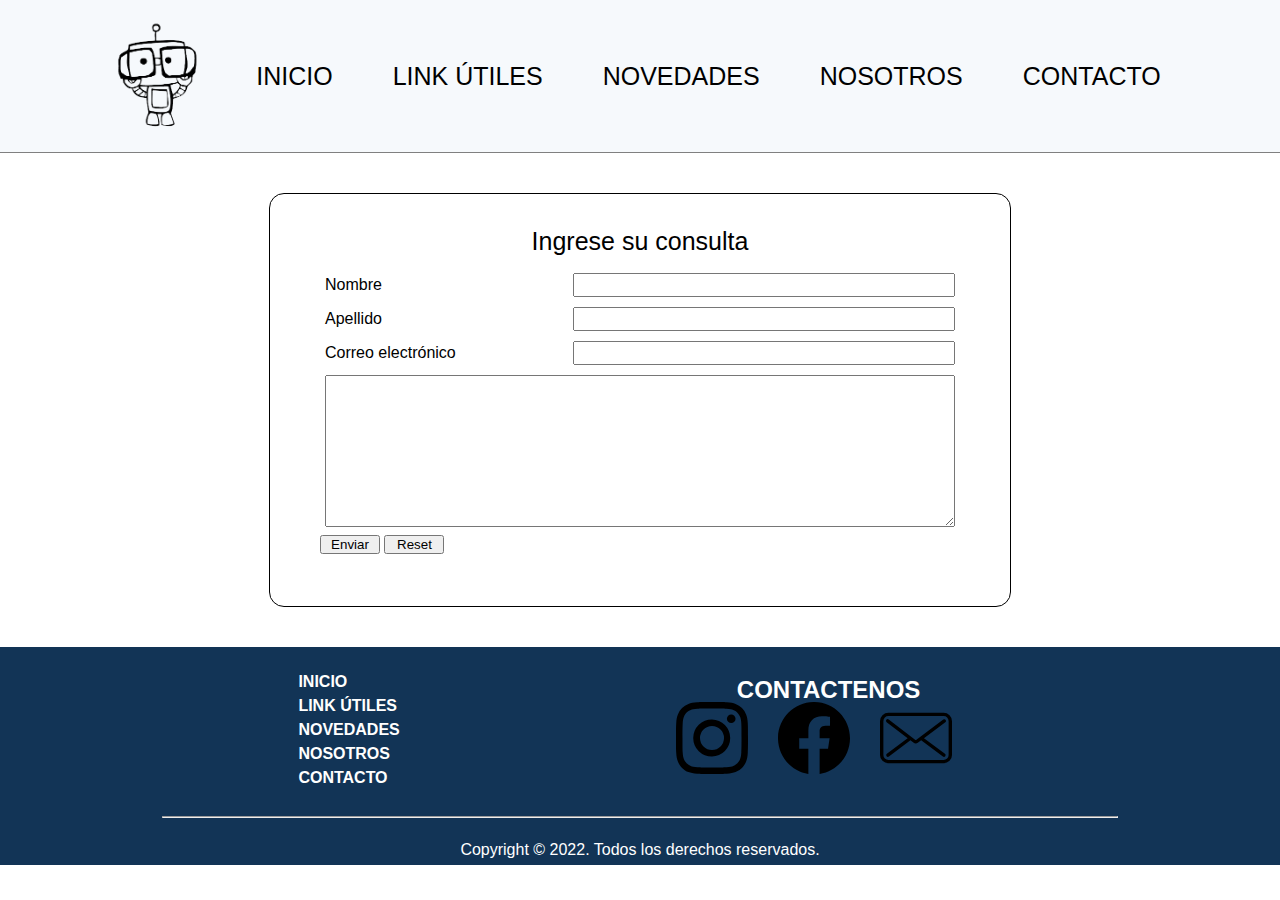
==== section/contacto.html @ b074e57e "preEntrega2+GarciaTsuruoka html completos:index y sites/jupiter. Contacto se inicio maquetado, falta" ====
<!DOCTYPE html>
<html lang="en">

<head>
    <meta charset="UTF-8">
    <meta http-equiv="X-UA-Compatible" content="IE=edge">
    <meta name="viewport" content="width=device-width, initial-scale=1.0">
    <link href="https://cdn.jsdelivr.net/npm/bootstrap@5.2.1/dist/css/bootstrap.min.css" rel="stylesheet"
        integrity="sha384-iYQeCzEYFbKjA/T2uDLTpkwGzCiq6soy8tYaI1GyVh/UjpbCx/TYkiZhlZB6+fzT" crossorigin="anonymous">
    <title>Contactenos</title>
    <link rel="stylesheet" href="../css/estilos.css">
</head>

<body>
    <header>
        <!-- nav con menu hamburguesa -->
        <div class="menuHamburguesa">
            <input type="checkbox">
            <span class="fas fa-bars"><img src="../img/icons/list.svg" alt="" class="hamburguesa"></span>
            <span class="fas fa-times"><img src="../img/icons/cruz.svg" alt="" class="cruz"></span>
            <nav>
                <ul>
                    <li><a href="../index.html">INICIO</a></li>
                    <li><a href="link.html">LINK ÚTILES</a></li>
                    <li><a href="novedades.html">NOVEDADES</a></li>
                    <li><a href="nosotros.html">NOSOTROS</a></li>
                    <li><a href="contacto.html">CONTACTO</li></a></li>
                </ul>
            </nav>
            <section>
                <img src="../img/robotConAnteojos.png" alt="robot" class="logo logoHamburguesa">
            </section>
        </div>

        <!-- header para tamaño de pantalla de una computadora -->
        <div class="headerGrande">
            <section>
                <img src="../img/robotConAnteojos.png" alt="robot" class="logo logoHeader">
            </section>
            <nav>
                <ul>
                    <a href="../index.html">
                        <li>INICIO</li>
                    </a>
                    <a href="link.html">
                        <li>LINK ÚTILES</li>
                    </a>
                    <a href="novedades.html">
                        <li>NOVEDADES</li>
                    </a>
                    <a href="nosotros.html">
                        <li>NOSOTROS</li>
                    </a>
                    <a href="contacto.html">
                        <li>CONTACTO</li>
                    </a>
                </ul>
            </nav>
        </div>
    </header>
    <main>
        <!-- Falta realizar responsive -->
        <div class="formulario">
            <form>
                <p>Ingrese su consulta</p>
                <div class="formularioInput">
                    <label for="nombre">Nombre</label>
                    <input type="text" name="nombre">
                </div>
                <div class="formularioInput">
                    <label for="apellido">Apellido</label>
                    <input type="text" name="apellido">
                </div>
                <div class="formularioInput">
                    <label for="correo">Correo electrónico</label>
                    <input type="email" name="correo">
                </div>
                <div class="formularioInput">
                    <textarea name="" id="" cols="30" rows="10" name="consulta"></textarea>
                </div>
                <div class="boton">
                    <input type="submit" value="Enviar">
                    <input type="reset" value="Reset">
                </div>
            </form>
        </div>
    </main>
</body>
<footer>
    <section class="piePagina">
        <div class="pieSecciones">
            <ul>
                <a href="../index.html">
                    <li>INICIO</li>
                </a>
                <a href="link.html">
                    <li>LINK ÚTILES</li>
                </a>
                <a href="novedades.html">
                    <li>NOVEDADES</li>
                </a>
                <a href="nosotros.html">
                    <li>NOSOTROS</li>
                </a>
                <a href="contacto.html">
                    <li>CONTACTO</li>
                </a>
            </ul>
        </div>
        <section class="redes">
            <h2>CONTACTENOS</h2>
            <ul class="logoRedes">
                <a href="https://instagram.com" target="_blank">
                    <li><img src="../img/icons/icons8-instagram.svg" alt="instagram" class="iconoRedes"></li>
                </a>
                <a href="https://facebook.com" target="_blank">
                    <li><img src="../img/icons/facebook.svg" alt="facebook" class="iconoRedes"></li>
                </a>
                <a href="mailto:leangt96@gmail.com" target="_blank">
                    <li><img src="../img/icons/correo.svg" alt="" class="iconoRedes"></li>
                </a>
            </ul>
        </section>
    </section>
    <div class="copyright">
        <hr class="barraFooter">
        <p>Copyright © 2022. Todos los derechos reservados.</p>
    </div>
</footer>
<script src="https://cdn.jsdelivr.net/npm/bootstrap@5.2.1/dist/js/bootstrap.bundle.min.js"
    integrity="sha384-u1OknCvxWvY5kfmNBILK2hRnQC3Pr17a+RTT6rIHI7NnikvbZlHgTPOOmMi466C8"
    crossorigin="anonymous"></script>

</html>
---- css/estilos.css ----
* {
    margin: 0;
    padding: 0;
}

@import url('https://fonts.googleapis.com/css2?family=Lato&family=Roboto:ital,wght@1,100&display=swap');

body {
    font-family: 'Roboto', sans-serif;
    line-height: 1.5em;
}

/* Este header aparecerá para pantallas de escritorio solamente */
.headerGrande {
    display: none;
}

.menuHamburguesa a {
    text-decoration: none;
    display: flex;
    flex-direction: column;
    padding: 5px 10px;
    max-width: 200px;
    font-variant: small-caps;
    text-shadow: 1px 1px 17px gray;
}

.menuHamburguesa input[type="checkbox"],
.menuHamburguesa .fa-bars,
.menuHamburguesa .fa-times {
    position: absolute;
    /* El absolute permite que tanto el icono de menu como la cruz estén en la misma posición que input */
    top: 0;
    width: 48px;
    height: 48px;
}

.hamburguesa,
.cruz {
    height: 48px;
}

.menuHamburguesa .fa-bars,
.menuHamburguesa .fa-times {
    pointer-events: none;
}

.menuHamburguesa input[type="checkbox"] {
    opacity: 0;
}

.menuHamburguesa {
    color: black;
    background-color: #f6f9fc;
    min-height: 48px;

}

.menuHamburguesa nav {
    display: none;
}

.menuHamburguesa input:checked~nav {
    display: flex;
}

.menuHamburguesa input:checked~.fa-bars {
    display: none;
}

.menuHamburguesa input:not(:checked)~.fa-times {
    display: none;
}

nav ul {
    list-style-type: none;
    display: flex;
    flex-direction: column;
}

.logoHeader,
.logoHamburguesa {
    display: none;
}

.logo {
    height: 4em;
}

.titulo {
    display: flex;
    flex-direction: row;
    justify-content: center;
    align-items: center;
    width: 100%;
}

.carrusel {
    width: 80%;
    margin: auto
}

.tituloSeccion {
    border-bottom: solid 1px lightskyblue;
    display: flex;
}

article {
    margin: auto;
    font-family: 'Lato', sans-serif;
}

article h2 {
    background-color: red;
    color: white;
    font-style: italic;
    padding: 0.5vh;
}

article h3 {
    padding: 0.1vh 0px;
}

article p {
    padding: 0.05vh 0px;
}

.segundaSeccion {
    margin: auto;
    width: 90%;
    margin-top: 20px;
}


article a {
    text-decoration: underline;
    color: red;
}

.imagenNoticia {
    margin-top: 15px;
    display: flex;
    flex-direction: column;
    justify-content: center;
}

.jupiterNoticia {
    width: 80%;
}

.fuenteImagen {
    font-style: italic;
}

aside {
    display: flex;
    flex-direction: column;
    align-items: center;
    margin: 0px 0px 0px 0px;
}

.curiosidad {
    margin-top: 15px;
    margin-bottom: 15px;
}

.curiosidadImagen {
    margin: 10px;
    width: 70%;
}

footer {
    background-color: #123456;
    display: flex;
    flex-direction: column;
    justify-content: space-evenly;
    width: 100%;
    color: white;
}

.pieSecciones {
    display: none;
}

.piePagina {
    display: flex;
    flex-direction: row;
    justify-content: space-evenly;
    padding: 2.5vh;
}

footer ul {
    list-style-type: none;
    display: flex;
    flex-direction: column;
    justify-content: center;
    font-weight: bold;
}

footer a {
    color: white;
}

.redes {
    display: flex;
    flex-direction: column;
    justify-content: center;
    align-items: center;
}

.logoRedes {
    display: flex;
    flex-wrap: wrap;
    flex-direction: row;
    align-items: flex-start;
}

.logoRedes a {
    margin-right: 30px;
}

.iconoRedes {
    height: 8vh;
}

.copyright {
    padding: 0.4vh;
    display: flex;
    flex-direction: column;
    align-items: center;
}

.barraFooter {
    width: 75%;
    margin-bottom: 20px;
}

.formulario {
    display: flex;
    flex-direction: row;
    justify-content: center;

}

form {
    display: flex;
    flex-direction: column;
    justify-content: center;
    width: 50%;
    padding: 50px;
    padding-top: 20px;
    margin: 40px;
    border: solid 1px black;
    border-radius: 15px;
}

form p {
    display: flex;
    flex-direction: row;
    justify-content: center;
    font-size: 25px;
    padding: 15px;

}

.formularioInput {
    display: flex;
    flex-direction: row;
    justify-content: space-between;
    padding: 5px;
}

.formularioInput input {
    width: 60%;
}

textarea {
    width: 100%;
}

.boton input {
    width: 60px;
}

@media (min-width: 600px) {
    .logoBody {
        display: none;
    }

    .logoHamburguesa {
        display: block;
        position: absolute;
        left: 50%;
        height: 80px;
    }

    .menuHamburguesa {
        display: flex;
        flex-direction: row;
        min-height: 85px;
    }

    .articulo {
        grid-area: articulo;
    }

    aside {
        grid-area: sidebar;
    }

    .segundaSeccion {
        display: grid;
        grid-template-columns: 5fr 3fr;
        grid-template-areas:
            "articulo sidebar";
    }
}


@media (min-width: 1024px) {
    .carrusel {
        padding: 10px 30px 10px 30px;
        background-color: rgb(243, 214, 174);
        max-width: 1200px;
    }

    .menuHamburguesa {
        display: none;
    }

    .headerGrande {
        display: flex;
        flex-direction: row;
        justify-content: center;
        align-items: center;
    }

    header {
        background-color: #f6f9fc;
        padding: 20px;
        border-bottom: 1px gray solid;
        top: 0px;
    }

    nav ul {
        list-style-type: none;
        display: flex;
        flex-direction: row;
        padding: 0;
        margin: 0;
    }

    nav li {
        width: 100%;
    }

    a {
        text-decoration: none;
        color: black;
    }

    nav a {
        height: 50px;
        font-size: 25px;
        padding: 5px;
        margin-left: 50px;
        display: flex;
        flex-direction: column;
        justify-content: center;
    }

    .logoHeader {
        display: block;
    }

    nav a:hover {
        background-color: #cbd7e4;
    }

    .logo {
        height: 7em;
    }

    .pieSecciones{
        display: flex;
    }

}
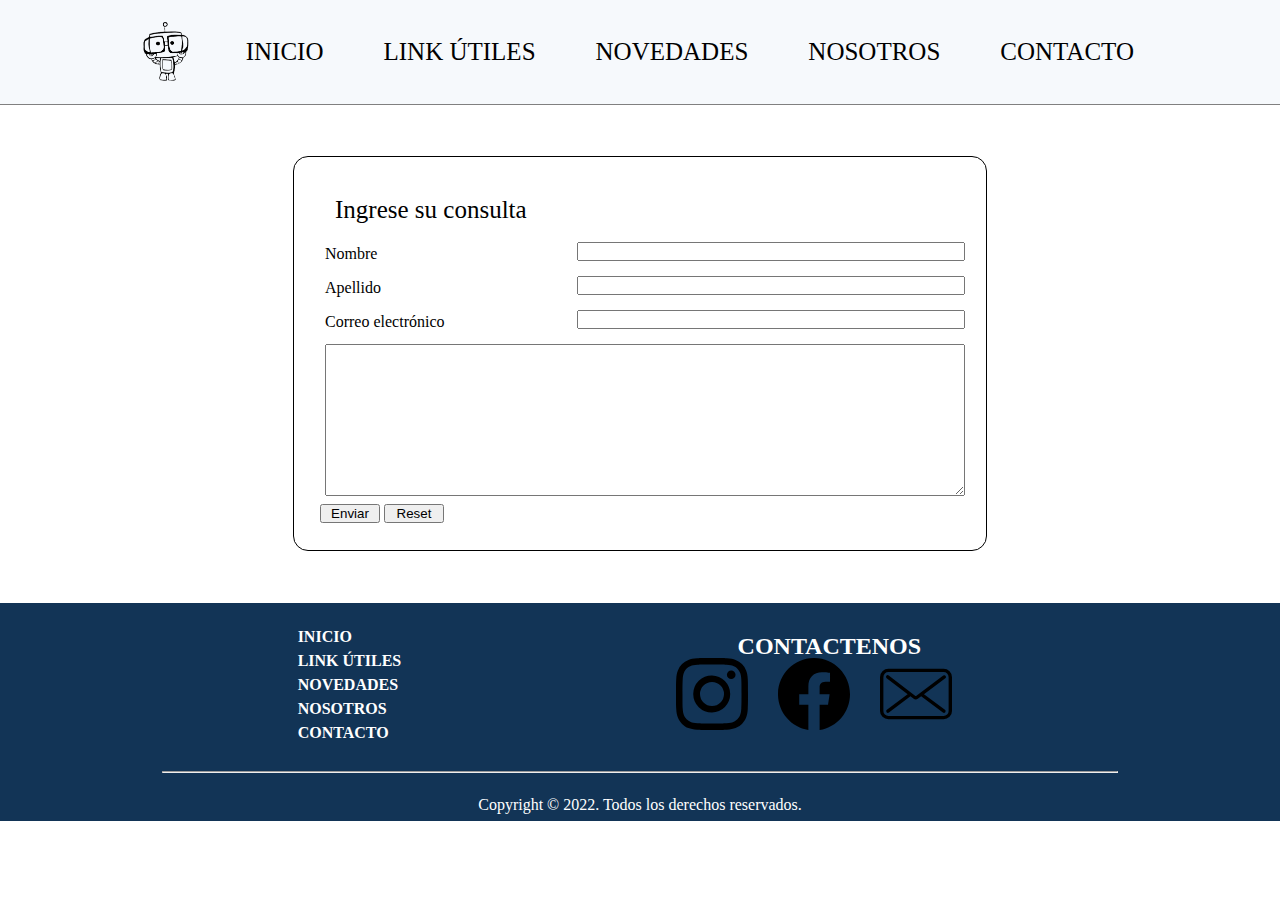
==== commit 5c28037d: "HTMLs completos, implementado SASS y SEO" ====
--- a/section/contacto.html
+++ b/section/contacto.html
@@ -5,10 +5,12 @@
     <meta charset="UTF-8">
     <meta http-equiv="X-UA-Compatible" content="IE=edge">
     <meta name="viewport" content="width=device-width, initial-scale=1.0">
+    <meta name="description" content="Página de divulgación de hechos científicos. Contáctenos">
+    <meta name="keywords" content="ciencia, divulgación, noticias, curiosidad, nerd, contacto">
     <link href="https://cdn.jsdelivr.net/npm/bootstrap@5.2.1/dist/css/bootstrap.min.css" rel="stylesheet"
         integrity="sha384-iYQeCzEYFbKjA/T2uDLTpkwGzCiq6soy8tYaI1GyVh/UjpbCx/TYkiZhlZB6+fzT" crossorigin="anonymous">
     <title>Contactenos</title>
-    <link rel="stylesheet" href="../css/estilos.css">
+    <link rel="stylesheet" href="../estilos/styles.css">
 </head>
 
 <body>
@@ -28,14 +30,14 @@
                 </ul>
             </nav>
             <section>
-                <img src="../img/robotConAnteojos.png" alt="robot" class="logo logoHamburguesa">
+                <img src="../img/robotConAnteojos.webp" alt="robot" class="logo logoHamburguesa">
             </section>
         </div>
 
         <!-- header para tamaño de pantalla de una computadora -->
         <div class="headerGrande">
             <section>
-                <img src="../img/robotConAnteojos.png" alt="robot" class="logo logoHeader">
+                <img src="../img/robotConAnteojos.webp" alt="robot" class="logo logoHeader">
             </section>
             <nav>
                 <ul>
@@ -59,7 +61,7 @@
         </div>
     </header>
     <main>
-        <!-- Falta realizar responsive -->
+        
         <div class="formulario">
             <form>
                 <p>Ingrese su consulta</p>
--- a/estilos/styles.css
+++ b/estilos/styles.css
@@ -0,0 +1,458 @@
+@charset "UTF-8";
+* {
+  margin: 0;
+  padding: 0;
+}
+
+body {
+  line-height: 1.5em;
+}
+
+/* Este header aparecerá para pantallas de escritorio solamente */
+.headerGrande {
+  display: none;
+}
+
+.menuHamburguesa {
+  color: black;
+  background-color: #f6f9fc;
+  min-height: 48px;
+}
+.menuHamburguesa a {
+  text-decoration: none;
+  display: flex;
+  flex-direction: column;
+  padding: 5px 10px;
+  max-width: 200px;
+  font-variant: small-caps;
+  text-shadow: 1px 1px 17px gray;
+}
+
+.hamburguesa, .cruz {
+  height: 48px;
+}
+
+.menuHamburguesa input[type=checkbox], .menuHamburguesa .fa-bars, .menuHamburguesa .fa-times {
+  position: absolute;
+  /* El absolute permite que tanto el icono de menu como la cruz estén en la misma posición que input */
+  top: 0;
+  width: 48px;
+  height: 48px;
+}
+.menuHamburguesa .fa-bars, .menuHamburguesa .fa-times {
+  pointer-events: none;
+}
+.menuHamburguesa input[type=checkbox] {
+  opacity: 0;
+}
+.menuHamburguesa nav {
+  display: none;
+}
+.menuHamburguesa nav ul {
+  list-style-type: none;
+  display: flex;
+  flex-direction: column;
+}
+.menuHamburguesa input:checked ~ nav {
+  display: flex;
+}
+.menuHamburguesa input:checked ~ .fa-bars {
+  display: none;
+}
+.menuHamburguesa input:not(:checked) ~ .fa-times {
+  display: none;
+}
+
+/* Este codigo es para que no aparezcan a menos que lo indique la media query */
+.logoHeader, .logoHamburguesa {
+  display: none;
+}
+
+.logo {
+  height: 4em;
+}
+
+.titulo {
+  display: flex;
+  flex-direction: row;
+  justify-content: center;
+  align-items: center;
+  width: 100%;
+}
+
+.carrusel {
+  width: 80%;
+  margin: auto;
+}
+
+.tituloSeccion {
+  border-bottom: solid 1px lightskyblue;
+  display: flex;
+}
+
+.articulo {
+  margin: auto;
+  font-family: "Lato", sans-serif;
+}
+.articulo h2 {
+  background-color: red;
+  color: white;
+  font-style: italic;
+  padding: 0.5vh;
+}
+.articulo h3 {
+  padding: 0.1vh 0px;
+}
+.articulo p {
+  padding: 0.05vh 0px;
+}
+.articulo a {
+  text-decoration: underline;
+  color: red;
+}
+
+.segundaSeccion {
+  margin: auto;
+  width: 90%;
+  margin-top: 20px;
+}
+
+.imagenNoticia {
+  margin-top: 15px;
+  display: flex;
+  flex-direction: column;
+  justify-content: center;
+  align-items: flex-start;
+}
+
+.jupiterNoticia {
+  width: 80%;
+}
+
+.fuenteImagen {
+  font-style: italic;
+}
+
+aside {
+  display: flex;
+  flex-direction: column;
+  justify-content: normal;
+  align-items: center;
+  margin: 0;
+}
+
+.curiosidad {
+  margin-top: 1em;
+  margin-bottom: 1em;
+}
+
+.curiosidadImagen {
+  margin: 10px;
+  width: 70%;
+}
+
+footer, footer ul {
+  display: flex;
+  flex-direction: column;
+  justify-content: space-evenly;
+  align-items: normal;
+  color: white;
+  width: 100%;
+  background-color: #123456;
+}
+footer ul {
+  list-style-type: none;
+  justify-content: center;
+  font-weight: bold;
+}
+footer ul a {
+  color: white;
+}
+
+.pieSecciones {
+  display: none;
+}
+
+.piePagina {
+  display: flex;
+  flex-direction: row;
+  justify-content: space-evenly;
+  align-items: normal;
+  padding: 2.5vh;
+}
+
+.redes {
+  display: flex;
+  flex-direction: column;
+  justify-content: center;
+  align-items: center;
+}
+
+.logoRedes {
+  display: flex;
+  flex-direction: row;
+  justify-content: normal;
+  align-items: flex-start;
+  flex-wrap: wrap;
+}
+.logoRedes a {
+  margin-right: 30px;
+}
+
+.iconoRedes {
+  height: 8vh;
+}
+
+.copyright {
+  padding: 0.4vh;
+  display: flex;
+  flex-direction: column;
+  align-items: center;
+}
+
+.barraFooter {
+  width: 75%;
+  margin-bottom: 20px;
+}
+
+.accordion {
+  width: 75%;
+  margin: auto;
+  margin-top: 25px;
+  margin-bottom: 25px;
+}
+.accordion .canales {
+  display: flex;
+  flex-direction: column;
+}
+.accordion .canales .contenedorCanal {
+  display: flex;
+  flex-direction: row;
+  align-items: center;
+  justify-content: center;
+  flex-wrap: wrap;
+  margin-bottom: 1em;
+}
+.accordion .canales .contenedorCanal .quantum, .accordion .canales .contenedorCanal .robot, .accordion .canales .contenedorCanal .minFisica, .accordion .canales .contenedorCanal .minTierra, .accordion .canales .contenedorCanal .kurzgesagt, .accordion .canales .contenedorCanal .scishow {
+  display: flex;
+  flex-direction: column;
+  margin-left: 20px;
+}
+.accordion .canales .imgCanal {
+  width: calc(3em + 5vw);
+}
+.accordion .canales a {
+  color: blue;
+  font-weight: bold;
+}
+.accordion .canales p {
+  color: black;
+}
+
+@media (min-width: 300px) {
+  .contenedorCanal {
+    flex-wrap: nowrap !important;
+    justify-content: flex-start !important;
+    /* Coloco el !important ya que sino no toma efecto el cambio en el flex-wrap ni en justify-content */
+  }
+}
+.formulario {
+  display: flex;
+  flex-direction: row;
+  justify-content: center;
+  align-items: flex-start;
+}
+
+form {
+  display: flex;
+  flex-direction: column;
+  justify-content: center;
+  align-items: flex-start;
+  width: 50%;
+  min-width: 250px;
+  padding: 2vw;
+  margin: 4vw;
+  border: solid 1px black;
+  border-radius: 15px;
+}
+form p {
+  display: flex;
+  flex-direction: row;
+  justify-content: center;
+  align-items: flex-start;
+  font-size: 25px;
+  padding: 15px;
+}
+
+.formularioInput {
+  display: flex;
+  flex-direction: column;
+  justify-content: space-between;
+  align-items: flex-start;
+  padding: 5px;
+  width: 100%;
+}
+.formularioInput input {
+  width: 100%;
+}
+
+textarea {
+  width: 100%;
+}
+
+.boton input {
+  width: 60px;
+}
+
+@media (min-width: 600px) {
+  .formularioInput {
+    display: flex;
+    flex-direction: row;
+    justify-content: space-between;
+    align-items: flex-start;
+  }
+  .formularioInput input {
+    width: 60%;
+  }
+}
+.novedad {
+  min-width: 250px;
+  width: 75%;
+  margin: auto;
+  margin-top: 3em;
+  margin-bottom: 3em;
+  border: solid 1px black;
+  border-radius: 15px;
+  padding: 2em;
+  display: flex;
+  flex-direction: column;
+  justify-content: center;
+  align-items: flex-start;
+}
+.novedad h2 {
+  font-size: calc(1rem + 0.8vw);
+}
+.novedad img {
+  width: 80%;
+}
+.novedad p {
+  display: none;
+}
+
+@media (min-width: 600px) {
+  .novedad {
+    display: flex;
+    flex-direction: row-reverse;
+    justify-content: center;
+    align-items: center;
+  }
+}
+@media (min-width: 1024px) {
+  .novedad {
+    display: flex;
+    flex-direction: column;
+    justify-content: center;
+    align-items: center;
+  }
+  .novedad p {
+    display: block;
+    margin-top: 2em;
+    font-weight: 500;
+  }
+  .novedad a {
+    text-decoration: underline;
+  }
+}
+.nosotros {
+  width: 70%;
+  margin: auto;
+  margin-top: 3em;
+  margin-bottom: 3em;
+}
+
+@media (min-width: 600px) {
+  .logoBody {
+    display: none;
+  }
+  .logoHamburguesa {
+    display: block;
+    position: absolute;
+    left: 50%;
+    height: 80px;
+  }
+  .menuHamburguesa {
+    display: flex;
+    flex-direction: row;
+    min-height: 85px;
+  }
+  .articulo {
+    grid-area: articulo;
+  }
+  aside {
+    grid-area: sidebar;
+  }
+  .segundaSeccion {
+    display: grid;
+    grid-template-columns: 5fr 3fr;
+    -moz-column-gap: 5em;
+         column-gap: 5em;
+    grid-template-areas: "articulo sidebar";
+  }
+}
+@media (min-width: 1024px) {
+  .carrusel {
+    padding: 10px 30px 10px 30px;
+    background-color: rgb(243, 214, 174);
+    max-width: 900px;
+  }
+  .menuHamburguesa {
+    display: none;
+  }
+  .headerGrande {
+    display: flex;
+    flex-direction: row;
+    justify-content: center;
+    align-items: center;
+  }
+  header {
+    background-color: #f6f9fc;
+    padding: 20px;
+    border-bottom: 1px gray solid;
+    top: 0px;
+  }
+  nav ul {
+    list-style-type: none;
+    display: flex;
+    flex-direction: row;
+    padding: 0;
+    margin: 0;
+  }
+  nav li {
+    width: 100%;
+  }
+  a {
+    text-decoration: none;
+    color: black;
+  }
+  nav a {
+    height: 50px;
+    font-size: 25px;
+    padding: 5px;
+    margin-left: 50px;
+    display: flex;
+    flex-direction: column;
+    justify-content: center;
+  }
+  nav a a:hover {
+    background-color: #cbd7e4;
+  }
+  .logoHeader {
+    display: block;
+  }
+  nav a .logo {
+    height: 7em;
+  }
+  .pieSecciones {
+    display: flex;
+  }
+}/*# sourceMappingURL=styles.css.map */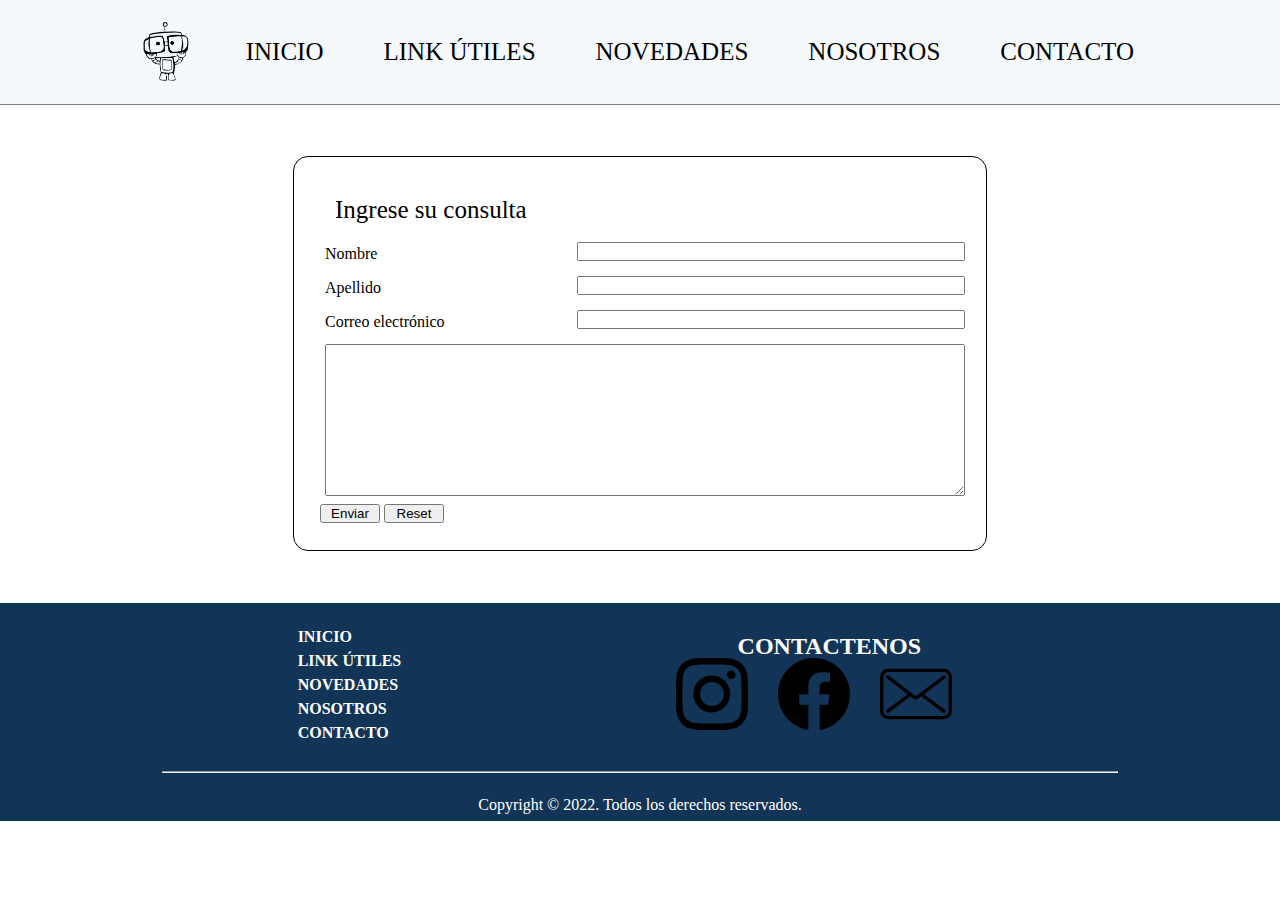
==== commit 1d8a635f: "Agregado el ícono del sitio a todas las páginas" ====
--- a/section/contacto.html
+++ b/section/contacto.html
@@ -10,6 +10,7 @@
     <link href="https://cdn.jsdelivr.net/npm/bootstrap@5.2.1/dist/css/bootstrap.min.css" rel="stylesheet"
         integrity="sha384-iYQeCzEYFbKjA/T2uDLTpkwGzCiq6soy8tYaI1GyVh/UjpbCx/TYkiZhlZB6+fzT" crossorigin="anonymous">
     <title>Contactenos</title>
+    <link rel="shortcut icon" href="../img/robot.ico" type="image/x-icon">
     <link rel="stylesheet" href="../estilos/styles.css">
 </head>
 
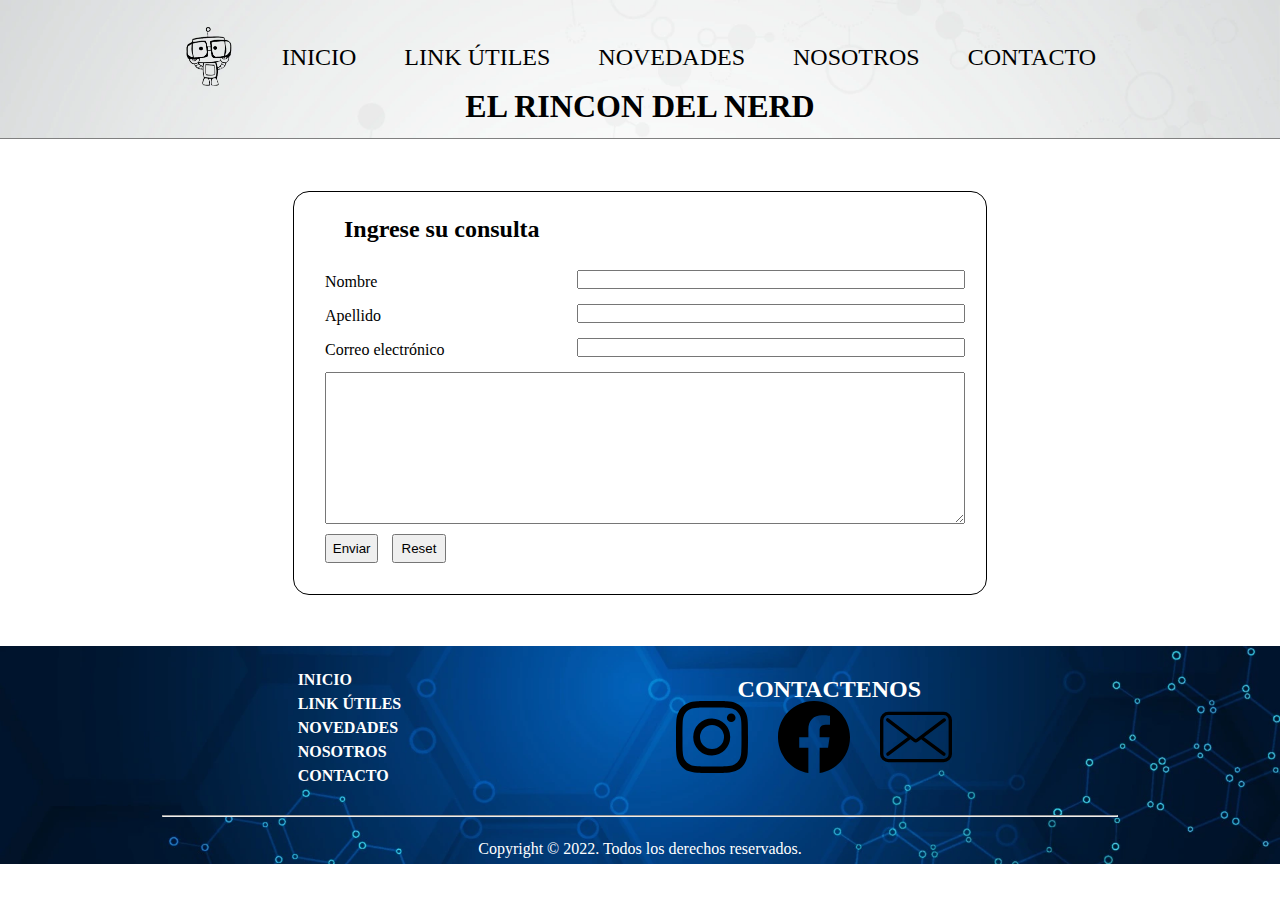
==== commit 127d5a6f: "Ultimos retoques entrega final" ====
--- a/section/contacto.html
+++ b/section/contacto.html
@@ -42,30 +42,26 @@
             </section>
             <nav>
                 <ul>
-                    <a href="../index.html">
-                        <li>INICIO</li>
-                    </a>
-                    <a href="link.html">
-                        <li>LINK ÚTILES</li>
-                    </a>
-                    <a href="novedades.html">
-                        <li>NOVEDADES</li>
-                    </a>
-                    <a href="nosotros.html">
-                        <li>NOSOTROS</li>
-                    </a>
-                    <a href="contacto.html">
-                        <li>CONTACTO</li>
-                    </a>
+                    <li><a href="../index.html">INICIO</a></li>
+                    <li><a href="link.html">LINK ÚTILES</a></li>
+                    <li><a href="novedades.html">NOVEDADES</a></li>
+                    <li><a href="nosotros.html">NOSOTROS</a></li>
+                    <li><a href="contacto.html">CONTACTO</li></a></li>
                 </ul>
             </nav>
+        </div>
+        <div class="titulo">
+            <section>
+                <img src="../img/robotConAnteojos.webp" alt="robot" class="logo logoBody">
+            </section>
+            <h1>EL RINCON DEL NERD</h1>
         </div>
     </header>
     <main>
         
         <div class="formulario">
             <form>
-                <p>Ingrese su consulta</p>
+                <h2>Ingrese su consulta</h2>
                 <div class="formularioInput">
                     <label for="nombre">Nombre</label>
                     <input type="text" name="nombre">
@@ -93,35 +89,19 @@
     <section class="piePagina">
         <div class="pieSecciones">
             <ul>
-                <a href="../index.html">
-                    <li>INICIO</li>
-                </a>
-                <a href="link.html">
-                    <li>LINK ÚTILES</li>
-                </a>
-                <a href="novedades.html">
-                    <li>NOVEDADES</li>
-                </a>
-                <a href="nosotros.html">
-                    <li>NOSOTROS</li>
-                </a>
-                <a href="contacto.html">
-                    <li>CONTACTO</li>
-                </a>
+                <li><a href="../index.html">INICIO</a></li>
+                <li><a href="link.html">LINK ÚTILES</a></li>
+                <li><a href="novedades.html">NOVEDADES</a></li>
+                <li><a href="nosotros.html">NOSOTROS</a></li>
+                <li><a href="contacto.html">CONTACTO</li></a></li>
             </ul>
         </div>
         <section class="redes">
             <h2>CONTACTENOS</h2>
             <ul class="logoRedes">
-                <a href="https://instagram.com" target="_blank">
-                    <li><img src="../img/icons/icons8-instagram.svg" alt="instagram" class="iconoRedes"></li>
-                </a>
-                <a href="https://facebook.com" target="_blank">
-                    <li><img src="../img/icons/facebook.svg" alt="facebook" class="iconoRedes"></li>
-                </a>
-                <a href="mailto:leangt96@gmail.com" target="_blank">
-                    <li><img src="../img/icons/correo.svg" alt="" class="iconoRedes"></li>
-                </a>
+                <li><a href="https://instagram.com" target="_blank"><img src="../img/icons/icons8-instagram.svg" alt="instagram" class="iconoRedes"></a></li>
+                <li><a href="https://facebook.com" target="_blank"><img src="../img/icons/facebook.svg" alt="facebook" class="iconoRedes"></a></li>
+                <li><a href="mailto:leangt96@gmail.com" target="_blank"><img src="../img/icons/correo.svg" alt="" class="iconoRedes"></a></li>
             </ul>
         </section>
     </section>
--- a/estilos/styles.css
+++ b/estilos/styles.css
@@ -9,13 +9,16 @@
 }
 
 /* Este header aparecerá para pantallas de escritorio solamente */
+header {
+  background-color: #f6f9fc;
+}
+
 .headerGrande {
   display: none;
 }
 
 .menuHamburguesa {
   color: black;
-  background-color: #f6f9fc;
   min-height: 48px;
 }
 .menuHamburguesa a {
@@ -63,7 +66,7 @@
   display: none;
 }
 
-/* Este codigo es para que no aparezcan a menos que lo indique la media query */
+/* Este codigo es para que no aparezcan a menos que lo indique la media query correspondiente */
 .logoHeader, .logoHamburguesa {
   display: none;
 }
@@ -84,6 +87,9 @@
   width: 80%;
   margin: auto;
 }
+.carrusel img {
+  width: 90vw;
+}
 
 .tituloSeccion {
   border-bottom: solid 1px lightskyblue;
@@ -94,7 +100,7 @@
   margin: auto;
   font-family: "Lato", sans-serif;
 }
-.articulo h2 {
+.articulo h2, .articulo form p, form .articulo p {
   background-color: red;
   color: white;
   font-style: italic;
@@ -151,19 +157,23 @@
   width: 70%;
 }
 
-footer, footer ul {
+footer {
   display: flex;
   flex-direction: column;
   justify-content: space-evenly;
   align-items: normal;
   color: white;
-  width: 100%;
   background-color: #123456;
 }
 footer ul {
   list-style-type: none;
+  display: flex;
+  flex-direction: column;
+  justify-content: space-evenly;
+  align-items: normal;
   justify-content: center;
   font-weight: bold;
+  background-image: none;
 }
 footer ul a {
   color: white;
@@ -249,6 +259,7 @@
   color: black;
 }
 
+/* Esta media es particular para evitar el overflow del footer para los logos de las redes sociales */
 @media (min-width: 300px) {
   .contenedorCanal {
     flex-wrap: nowrap !important;
@@ -273,15 +284,18 @@
   padding: 2vw;
   margin: 4vw;
   border: solid 1px black;
-  border-radius: 15px;
+  border-radius: 1em;
+}
+form h2, form p {
+  display: flex;
+  flex-direction: row;
+  justify-content: center;
+  align-items: flex-start;
+  padding: 1em;
+  padding-top: 0px;
 }
 form p {
-  display: flex;
-  flex-direction: row;
-  justify-content: center;
-  align-items: flex-start;
-  font-size: 25px;
-  padding: 15px;
+  font-size: 1.5em;
 }
 
 .formularioInput {
@@ -301,10 +315,12 @@
 }
 
 .boton input {
-  width: 60px;
-}
-
-@media (min-width: 600px) {
+  width: 4em;
+  padding: 5px;
+  margin: 5px;
+}
+
+@media (min-width: 500px) {
   .formularioInput {
     display: flex;
     flex-direction: row;
@@ -324,12 +340,13 @@
   border: solid 1px black;
   border-radius: 15px;
   padding: 2em;
-  display: flex;
-  flex-direction: column;
-  justify-content: center;
-  align-items: flex-start;
-}
-.novedad h2 {
+  text-align: center;
+  display: flex;
+  flex-direction: column;
+  justify-content: center;
+  align-items: flex-start;
+}
+.novedad h2, .novedad form p, form .novedad p {
   font-size: calc(1rem + 0.8vw);
 }
 .novedad img {
@@ -339,30 +356,6 @@
   display: none;
 }
 
-@media (min-width: 600px) {
-  .novedad {
-    display: flex;
-    flex-direction: row-reverse;
-    justify-content: center;
-    align-items: center;
-  }
-}
-@media (min-width: 1024px) {
-  .novedad {
-    display: flex;
-    flex-direction: column;
-    justify-content: center;
-    align-items: center;
-  }
-  .novedad p {
-    display: block;
-    margin-top: 2em;
-    font-weight: 500;
-  }
-  .novedad a {
-    text-decoration: underline;
-  }
-}
 .nosotros {
   width: 70%;
   margin: auto;
@@ -370,7 +363,7 @@
   margin-bottom: 3em;
 }
 
-@media (min-width: 600px) {
+@media (min-width: 500px) {
   .logoBody {
     display: none;
   }
@@ -393,16 +386,48 @@
   }
   .segundaSeccion {
     display: grid;
-    grid-template-columns: 5fr 3fr;
     -moz-column-gap: 5em;
          column-gap: 5em;
+    grid-template-areas: "articulo" "sidebar";
+  }
+  .novedad {
+    display: flex;
+    flex-direction: row-reverse;
+    justify-content: center;
+    align-items: center;
+  }
+}
+@media (min-width: 768px) {
+  header {
+    background-image: url(../img/backgroundHeader.webp);
+    background-size: cover;
+  }
+  .carousel-indicators {
+    bottom: 8rem;
+  }
+  .carousel-caption {
+    position: static;
+    color: black;
+  }
+  .segundaSeccion {
+    display: grid;
+    grid-template-columns: 5fr 3fr;
     grid-template-areas: "articulo sidebar";
+  }
+  footer {
+    background-image: url(../img/backgroundFooter.webp);
+    background-size: cover;
+  }
+  .primeraSeccion {
+    background-image: url(../img/backgroundCarrusel.webp);
+    background-size: cover;
+    background-repeat: no-repeat;
   }
 }
 @media (min-width: 1024px) {
   .carrusel {
     padding: 10px 30px 10px 30px;
-    background-color: rgb(243, 214, 174);
+    background-color: rgba(230, 243, 174, 0.986);
     max-width: 900px;
   }
   .menuHamburguesa {
@@ -415,44 +440,54 @@
     align-items: center;
   }
   header {
-    background-color: #f6f9fc;
     padding: 20px;
     border-bottom: 1px gray solid;
     top: 0px;
   }
+  a {
+    text-decoration: none;
+    color: black;
+  }
   nav ul {
     list-style-type: none;
     display: flex;
     flex-direction: row;
     padding: 0;
     margin: 0;
-  }
-  nav li {
     width: 100%;
   }
-  a {
-    text-decoration: none;
-    color: black;
-  }
-  nav a {
-    height: 50px;
-    font-size: 25px;
-    padding: 5px;
-    margin-left: 50px;
+  nav ul .logo {
+    height: 7em;
+  }
+  nav ul a {
+    height: 3.1em;
+    font-size: 1.5em;
+    margin-left: 2em;
     display: flex;
     flex-direction: column;
     justify-content: center;
   }
-  nav a a:hover {
+  nav ul a:hover {
     background-color: #cbd7e4;
   }
   .logoHeader {
     display: block;
   }
-  nav a .logo {
-    height: 7em;
-  }
   .pieSecciones {
     display: flex;
   }
+  .novedad {
+    display: flex;
+    flex-direction: column;
+    justify-content: center;
+    align-items: center;
+  }
+  .novedad p {
+    display: block;
+    margin-top: 2em;
+    font-weight: 500;
+  }
+  .novedad a {
+    text-decoration: underline;
+  }
 }/*# sourceMappingURL=styles.css.map */